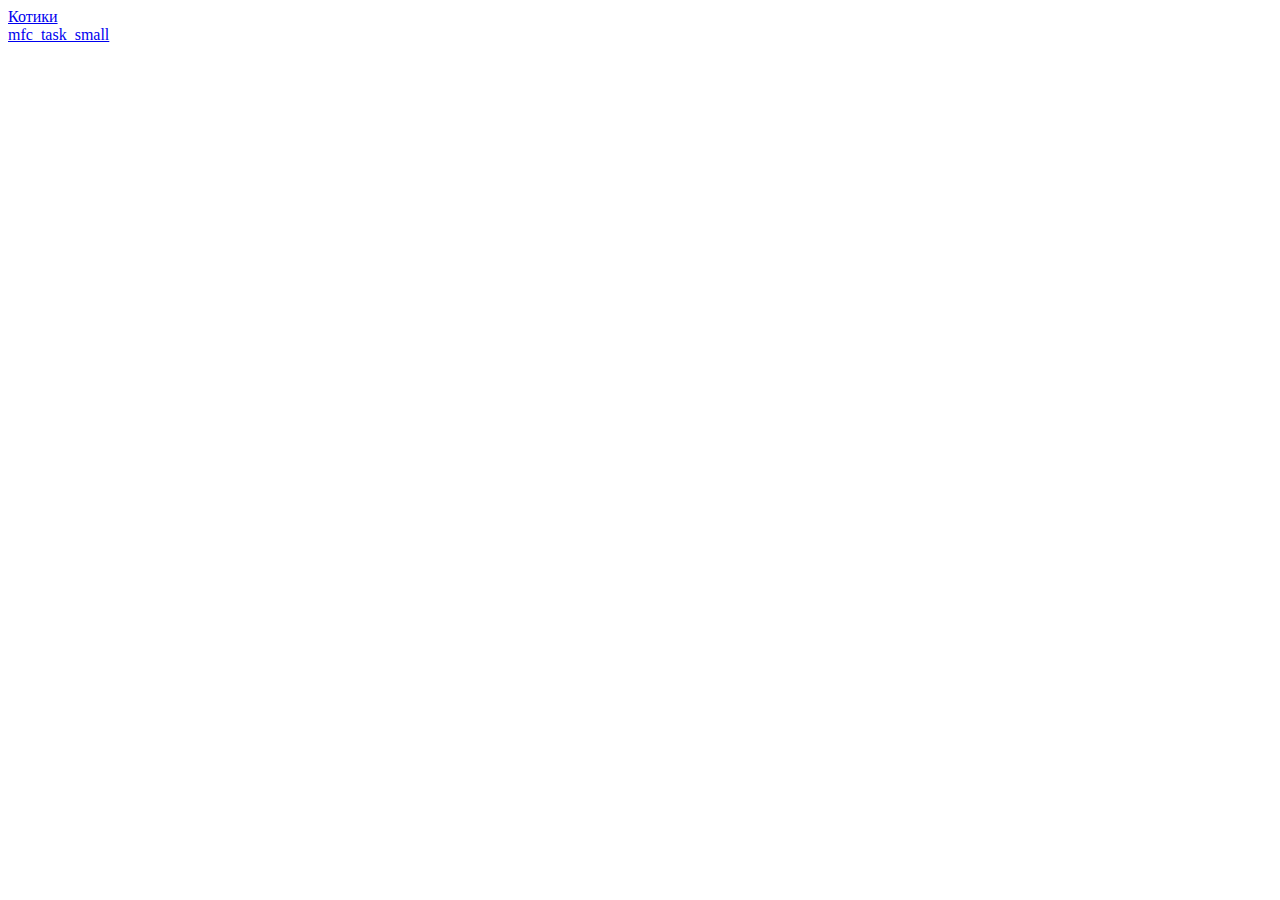
==== index.html @ 9f9aeeee "reference repaired" ====
<!DOCTYPE html>
<html lang="ru">
<head>
	<meta http-equiv="Content-Type" content="text/html; charset=utf-8" />
	<title>List of links</title>
</head>	
<body>
	<a href="maxy_task/">Котики</a></br>
	<a href="mfc_task_small/index.php">mfc_task_small</a>
</body>
</html>
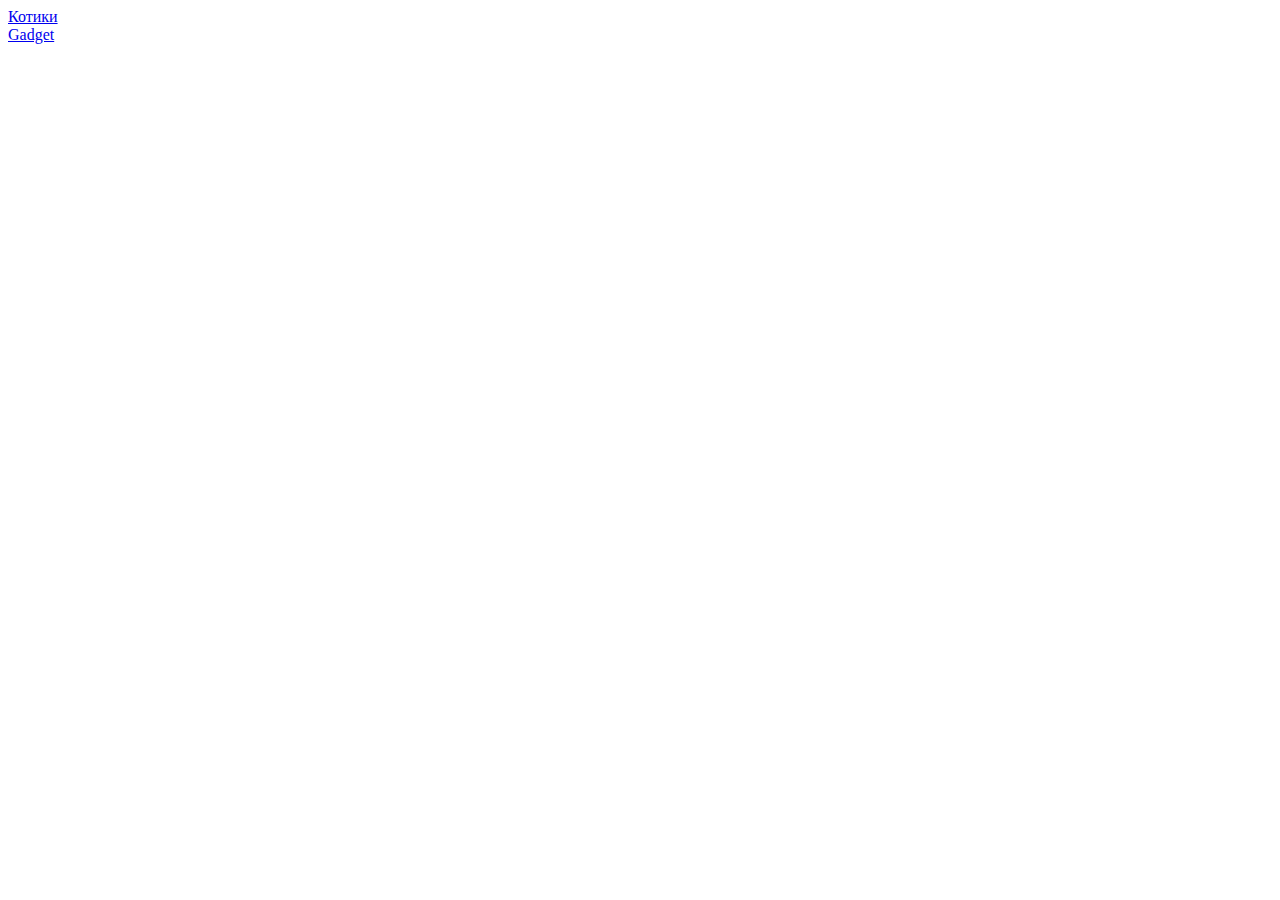
==== commit fe609cd4: "add Gadget" ====
--- a/index.html
+++ b/index.html
@@ -6,6 +6,6 @@
 </head>	
 <body>
 	<a href="maxy_task/">Котики</a></br>
-	<a href="mfc_task_small/index.php">mfc_task_small</a>
+	<a href="Gadget/">Gadget</a>
 </body>
 </html>
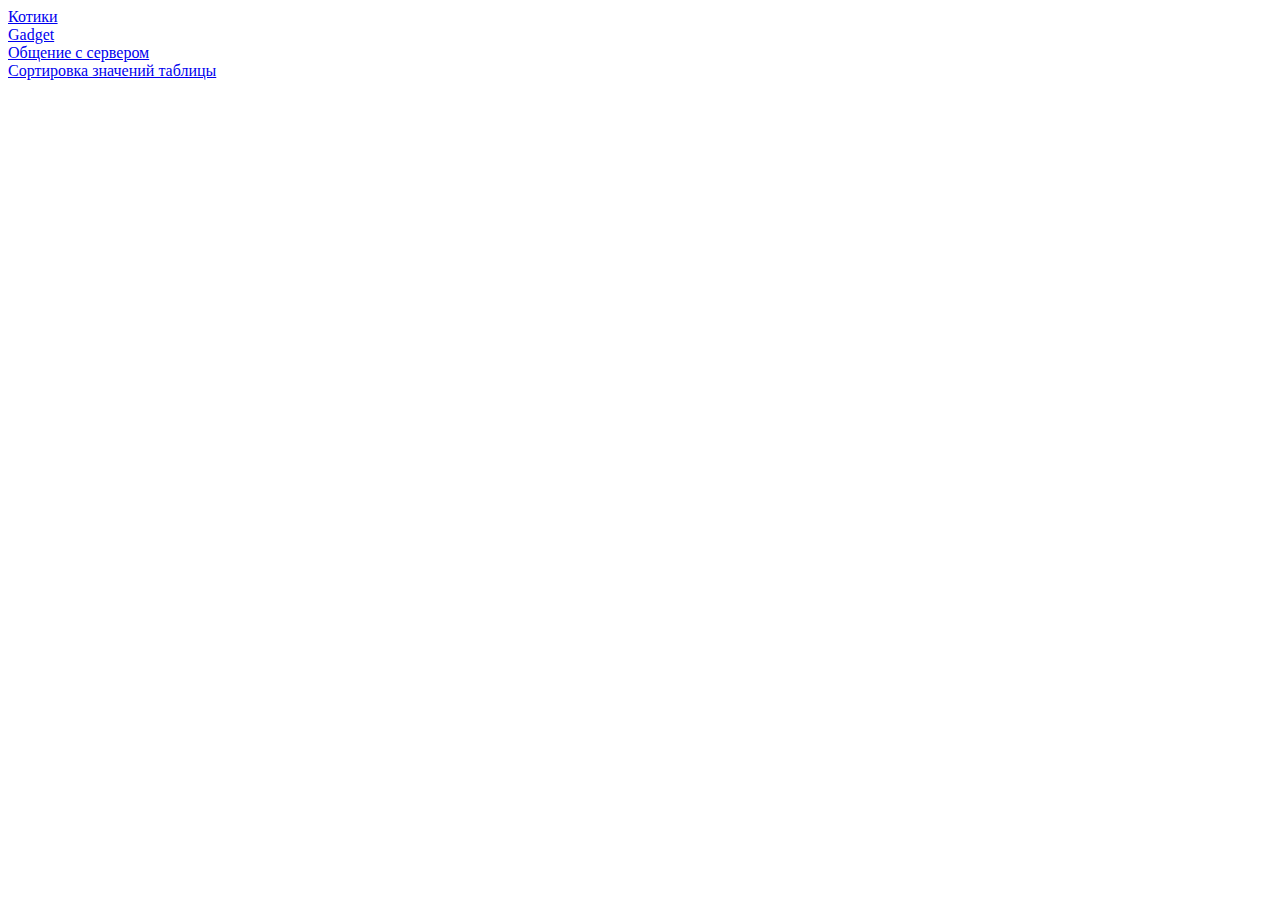
==== commit bba909fa: "add sort list" ====
--- a/index.html
+++ b/index.html
@@ -5,7 +5,9 @@
 	<title>List of links</title>
 </head>	
 <body>
-	<a href="maxy_task/">Котики</a></br>
-	<a href="Gadget/">Gadget</a>
+	<a href="maxy_task/index.html">Котики</a></br>
+	<a href="Gadget/index.html">Gadget</a></br>
+	<a href="mfc_task_small/index.php">Общение с сервером</a></br>
+	<a href="sort_list/index.html">Сортировка значений таблицы</a></br>
 </body>
 </html>
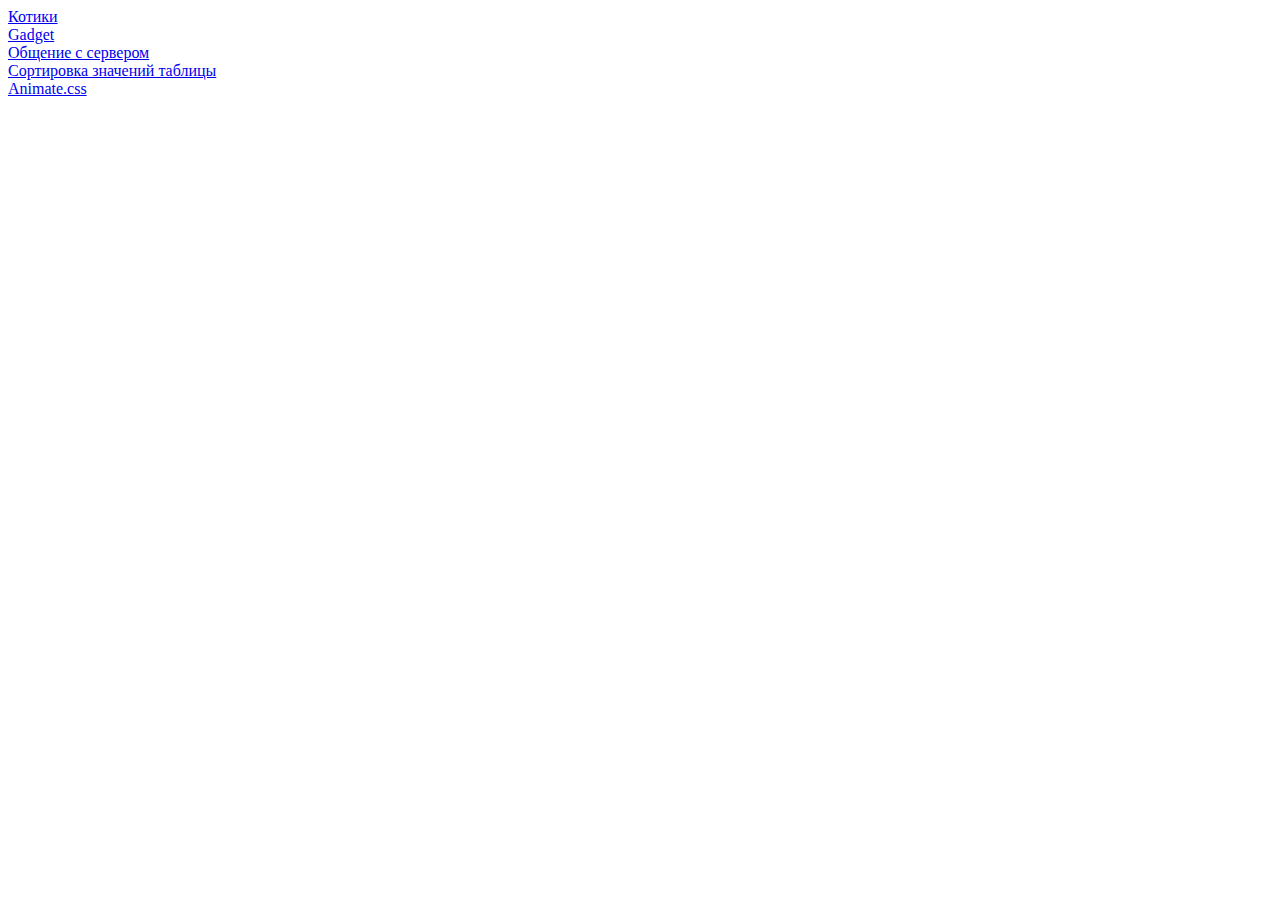
==== commit f61520c2: "add animation page" ====
--- a/index.html
+++ b/index.html
@@ -9,5 +9,6 @@
 	<a href="Gadget/index.html">Gadget</a></br>
 	<a href="mfc_task_small/index.php">Общение с сервером</a></br>
 	<a href="sort_list/index.html">Сортировка значений таблицы</a></br>
+    <a href="animate/index.html">Animate.css</a></br>
 </body>
 </html>
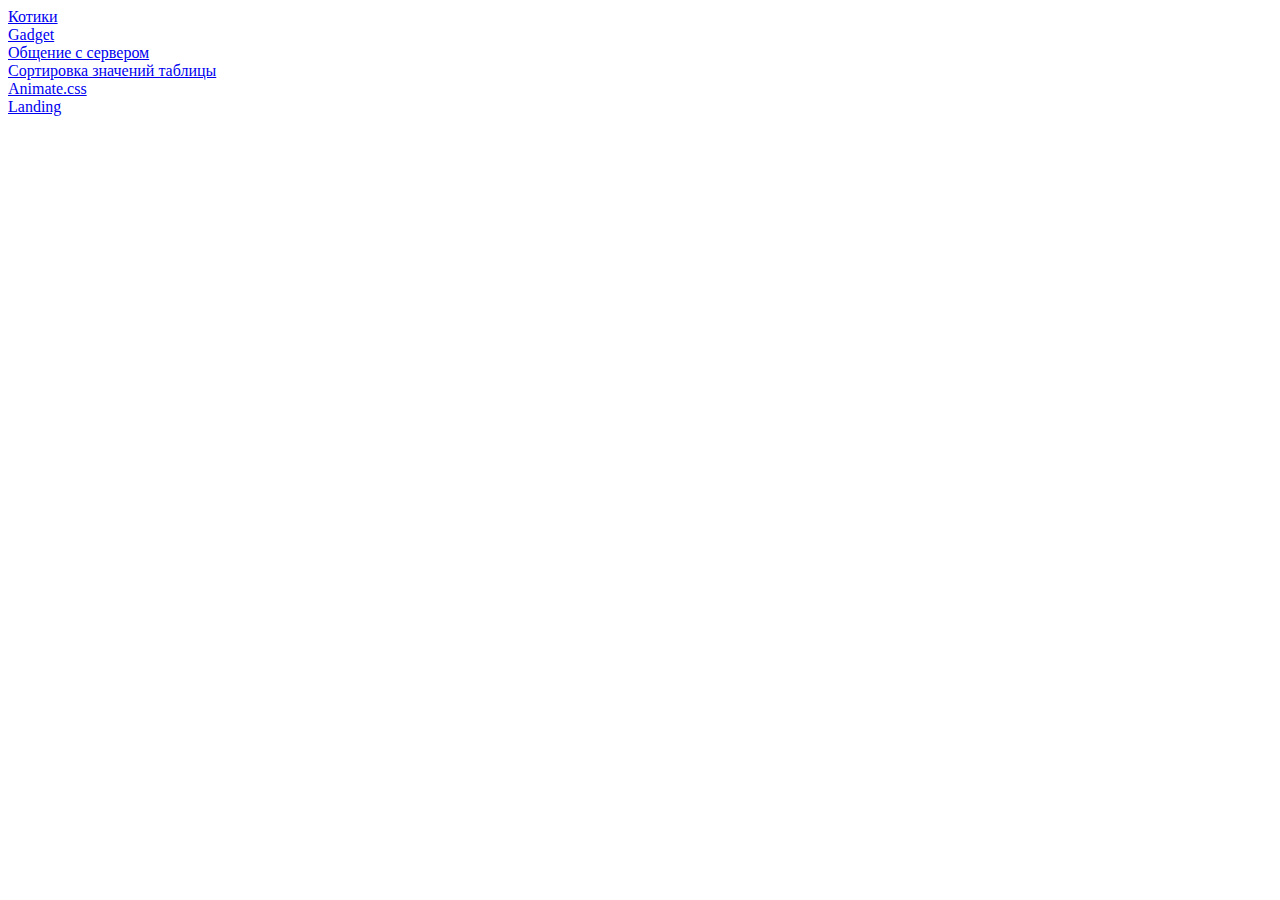
==== commit 8379417c: "add landing" ====
--- a/index.html
+++ b/index.html
@@ -10,5 +10,6 @@
 	<a href="mfc_task_small/index.php">Общение с сервером</a></br>
 	<a href="sort_list/index.html">Сортировка значений таблицы</a></br>
     <a href="animate/index.html">Animate.css</a></br>
+    <a href="landing/index.html">Landing</a></br>
 </body>
 </html>
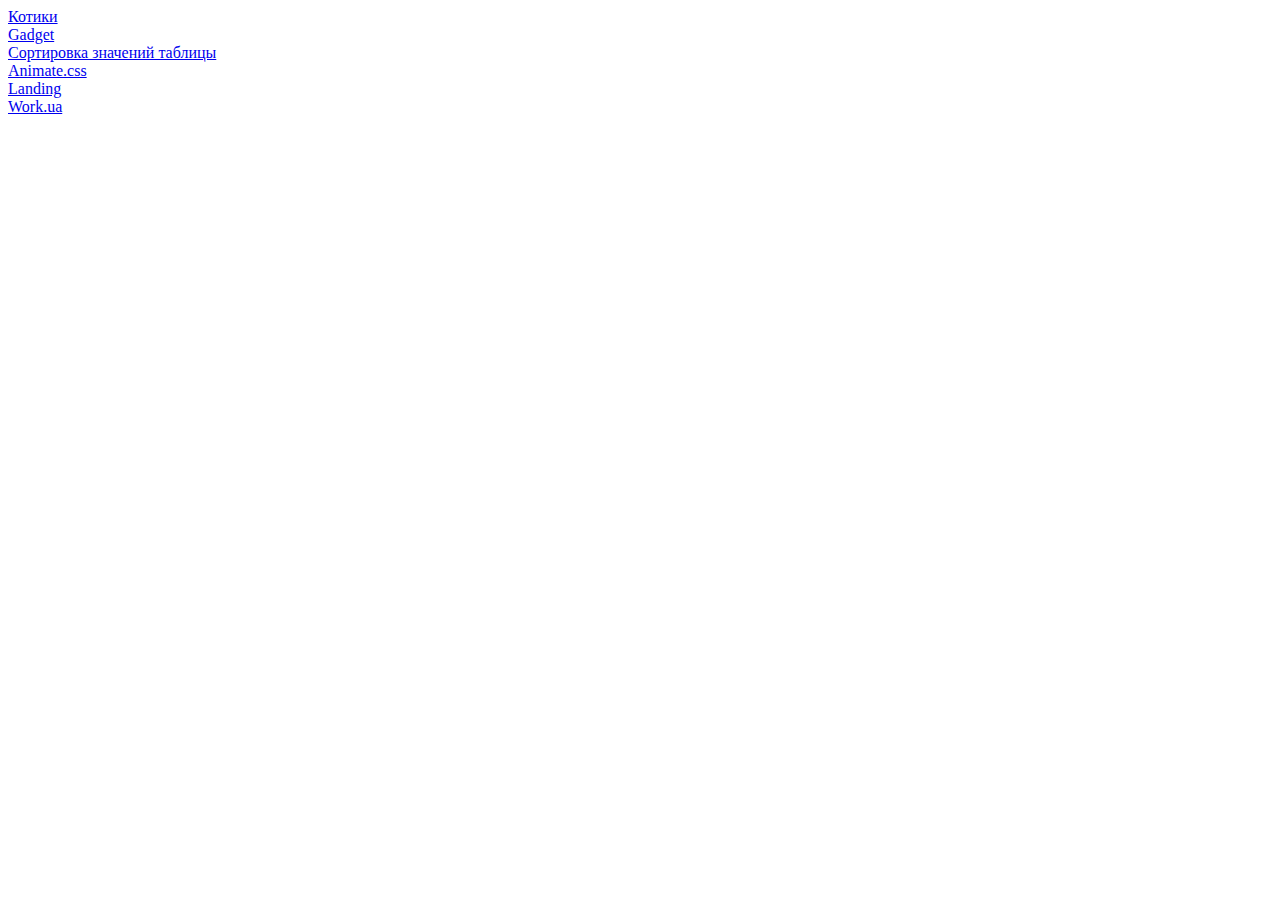
==== commit af36f28e: "add work.ua" ====
--- a/index.html
+++ b/index.html
@@ -6,10 +6,10 @@
 </head>	
 <body>
 	<a href="maxy_task/index.html">Котики</a></br>
-	<a href="Gadget/index.html">Gadget</a></br>
-	<a href="mfc_task_small/index.php">Общение с сервером</a></br>
+	<a href="Gadget/index.html">Gadget</a></br>	
 	<a href="sort_list/index.html">Сортировка значений таблицы</a></br>
     <a href="animate/index.html">Animate.css</a></br>
     <a href="landing/index.html">Landing</a></br>
+    <a href="workua/index.html">Work.ua</a></br>
 </body>
 </html>
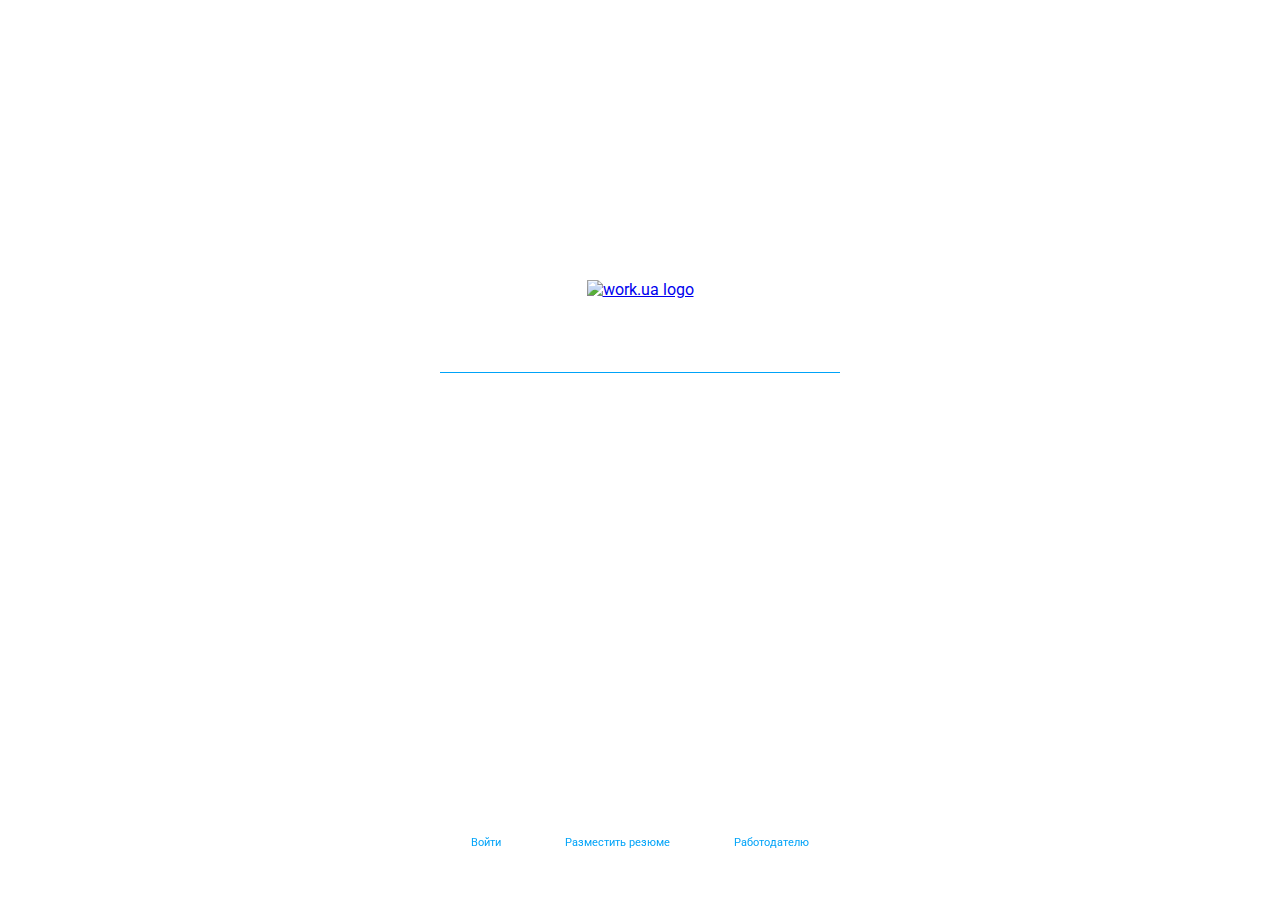
==== commit 5fa6e4dc: "only workua" ====
--- a/index.html
+++ b/index.html
@@ -1,15 +1,136 @@
-<!DOCTYPE html>
-<html lang="ru">
-<head>
-	<meta http-equiv="Content-Type" content="text/html; charset=utf-8" />
-	<title>List of links</title>
-</head>	
-<body>
-	<a href="maxy_task/index.html">Котики</a></br>
-	<a href="Gadget/index.html">Gadget</a></br>	
-	<a href="sort_list/index.html">Сортировка значений таблицы</a></br>
-    <a href="animate/index.html">Animate.css</a></br>
-    <a href="landing/index.html">Landing</a></br>
-    <a href="workua/index.html">Work.ua</a></br>
-</body>
-</html>
+<!DOCTYPE html>
+<html lang="en">
+<head>
+	<meta charset="UTF-8">
+	<title>Work.ua</title>
+	<link href="https://fonts.googleapis.com/css?family=Roboto" rel="stylesheet">
+	<style>
+		html, body {
+    		height: 100%;
+    		font-family: 'Roboto', sans-serif;
+		}
+		body {
+			position: relative;
+		    margin: 0;
+		}
+		article {
+			position: absolute;
+			width: 100%;
+			height: 250px;
+  			top: 45%;
+  			transform: translateY(-50%);
+			text-align: center;
+		}
+		.root-link {
+			display: inline-block;
+			height: 62px;
+			width: 200px;
+		}
+		.logo {
+			width: 200px;
+			margin-bottom: 50px;
+
+		}
+		input {			
+			position: relative;
+		    width: 340px;
+		    line-height: 20px;
+		    font-size: 17px;
+		    font-weight: 600;
+		    padding: 5px 30px;
+		    border: none;
+		    border-bottom: 1px solid #00A3F8;
+		    color: #fb0068;
+		    outline: none;
+		    text-align: center;
+		}
+
+		.wrap-input {
+			position: relative;
+		}
+
+		.search {
+			display: none;
+			position: absolute;
+			right: 5px;
+    		bottom: -3px;
+			width: 20px;
+			height: 20px;
+			background: url(./search.svg) no-repeat;
+			cursor: pointer;
+			z-index: 1;
+		}
+		.search.has-text {
+			display: inline-block;
+		}
+
+		footer {
+			position: fixed;
+			width: 100%;
+			bottom: 0;
+			margin-bottom: 50px;
+			text-align: center;
+
+		}
+		footer a {
+			font-size: 11px;
+			color: #00A3F8;
+			margin: 0 30px;
+			text-decoration: none;
+		}
+		.enter-link {}
+		.summary-link {}
+		.employer-link {}
+	</style>
+</head>
+<body>
+	<article>
+		<a class="root-link" href="https://work.ua">
+			<img class="logo" src="logo.png" alt="work.ua logo">	
+		</a><br>
+		<span class="wrap-input">
+			<input id="main-input" type="text" autofocus>
+			<span class="search" id="search"></span>
+		</span>		
+	</article>
+	<footer>
+		<a class="enter-link" href="https://www.work.ua/jobseeker/login/">Войти</a>
+		<a class="summary-link" href="https://www.work.ua/jobseeker/my/resumes/create/">Разместить резюме</a>
+		<a class="employer-link" href="https://www.work.ua/employer/">Работодателю</a>
+	</footer>
+	<script>
+		(function() {
+			const inputEl = document.getElementById('main-input');
+			const searchEl = document.getElementById('search');			
+			const serchClass = 'has-text';
+			const enterKeyCode = 13;
+
+			let hasText = false;
+
+			inputEl.addEventListener('keyup', searchIconUpdate);
+			searchEl.addEventListener('click', submit);
+			inputEl.addEventListener('keyup', (e) => {
+				if (e.keyCode === enterKeyCode) {
+					submit();
+				}
+			});
+
+			function searchIconUpdate (e) {
+				const value = e.target.value;
+				if (hasText !== !!value) {
+					hasText = !!value;
+					hasText ? searchEl.classList.add(serchClass) : searchEl.classList.remove(serchClass);
+				}
+			}
+
+			function submit() {
+				const value = inputEl.value;
+				if (value) {
+					const win = window.open(encodeURI('https://www.work.ua/jobs-' + value));
+  					win.focus();
+				}				
+			}
+		})();
+	</script>
+</body>
+</html>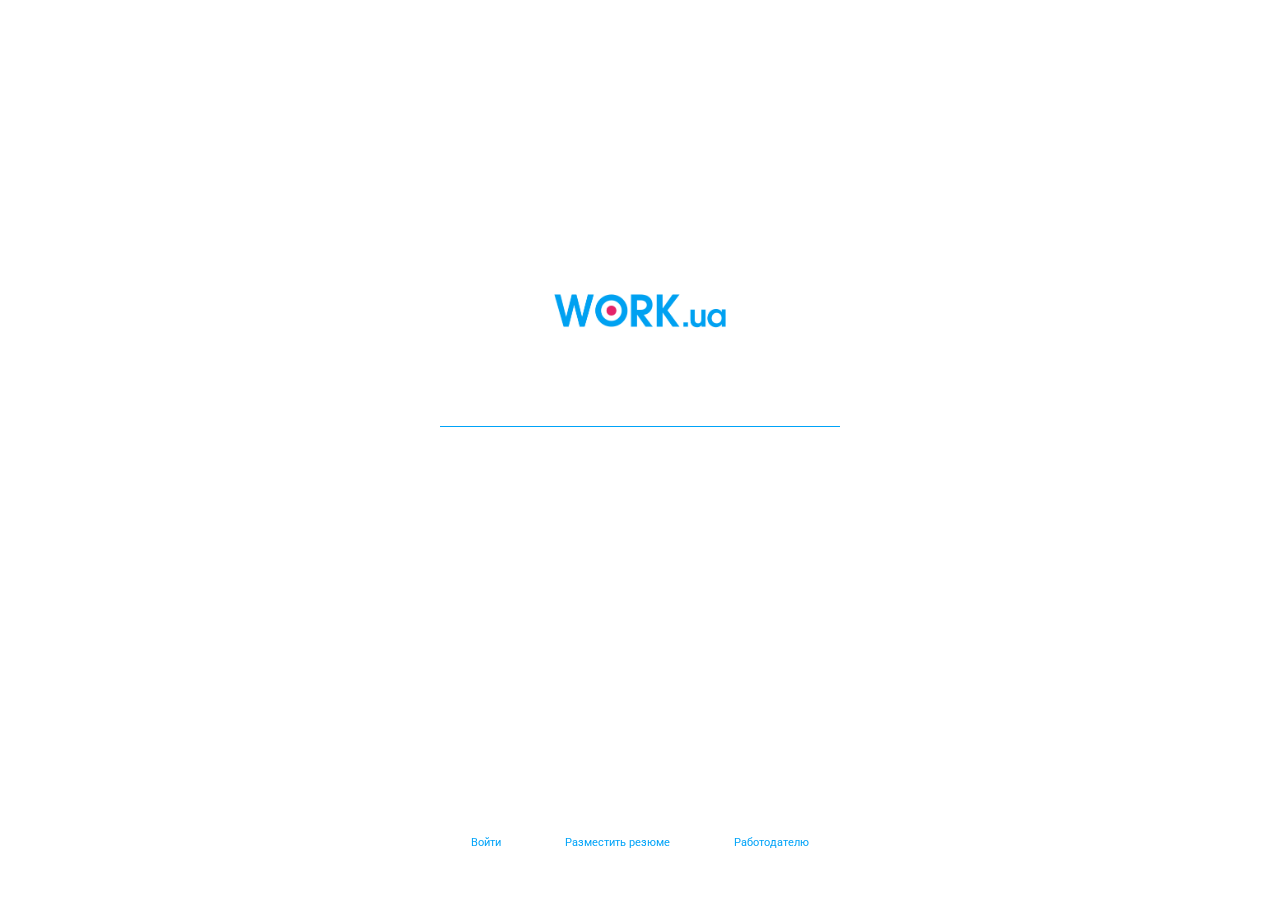
==== commit b0e60eff: "fix path" ====
--- a/index.html
+++ b/index.html
@@ -86,7 +86,7 @@
 <body>
 	<article>
 		<a class="root-link" href="https://work.ua">
-			<img class="logo" src="logo.png" alt="work.ua logo">	
+			<img class="logo" src="./logo.png" alt="work.ua logo">	
 		</a><br>
 		<span class="wrap-input">
 			<input id="main-input" type="text" autofocus>
